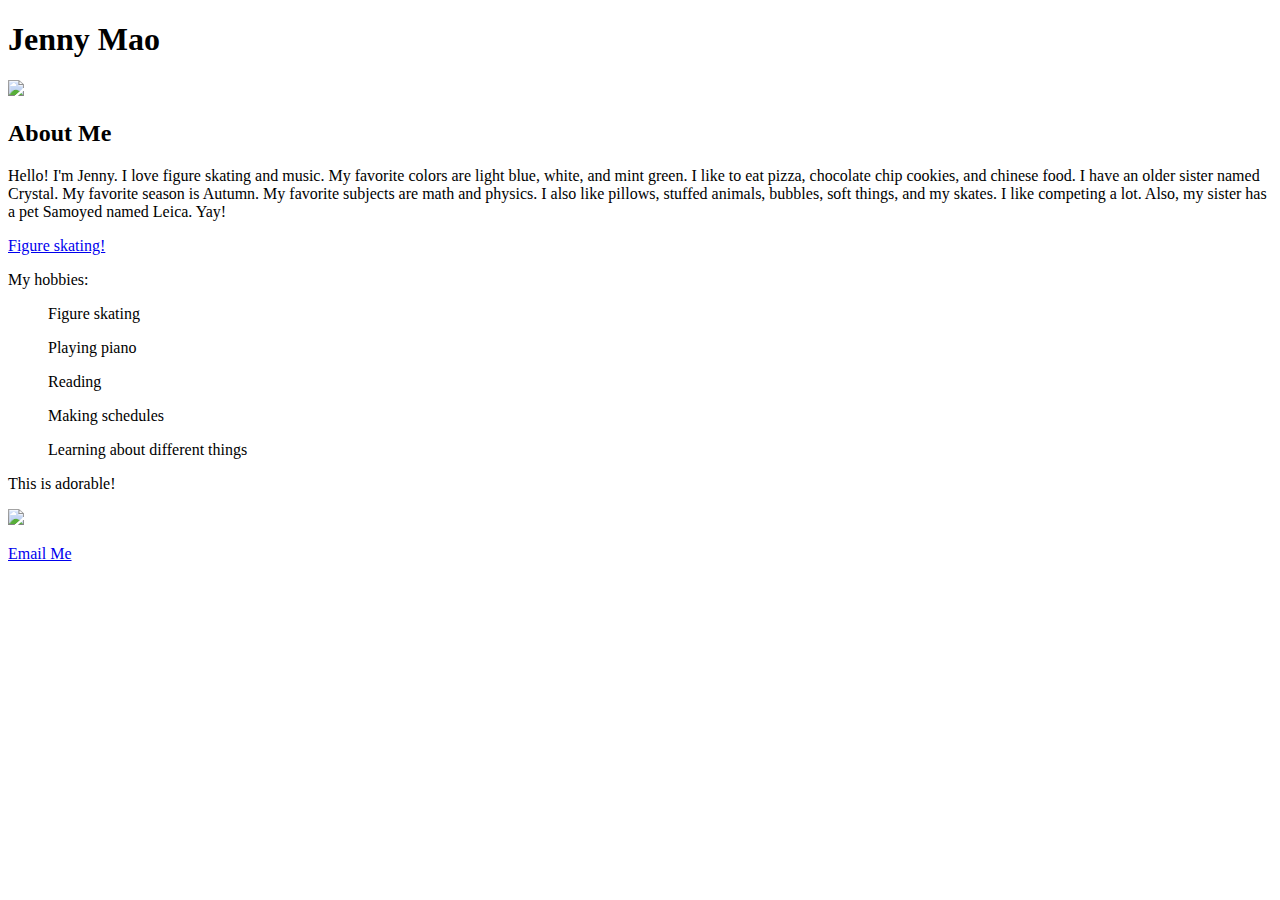
==== index.html @ 94a92fdc "Create index.html" ====
<!DOCTYPE html>
<html>
<head>
    <title>Jenny Mao</title>
</head>
<body>
    <h1>Jenny Mao</h1>
      <img src="http://ih0.redbubble.net/image.31462420.0522/flat,200x200,075,f.u1.jpg">
    <h2> About Me</h2>
Hello! I'm Jenny. I love figure skating and music. My favorite colors are light blue, white, and mint green. I like to eat pizza, chocolate chip cookies, and chinese food. I have an older sister named Crystal. My favorite season is Autumn. My favorite subjects are math and physics. I also like pillows, stuffed animals, bubbles, soft things, and my skates. I like competing a lot. Also, my sister has a pet Samoyed named Leica. Yay!<br> 
    
      
    <p> <a href="https://en.wikipedia.org/wiki/Figure_skating"> Figure skating!</a> <br> </p>
    
    <p>My hobbies:</p>
<ol>Figure skating</ol>
    <ul>Playing piano</ul>
    <ol>Reading</ol>
    <ol>Making schedules</ol>
    <ul>Learning about different things</ul>

    
    <p>This is adorable!</p>
 <img src="http://data.whicdn.com/images/164602851/superthumb.jpg">


   <p><a href="mailto:jclw1415@gmail.com"> Email Me</a></p> 

    </body>
</html>
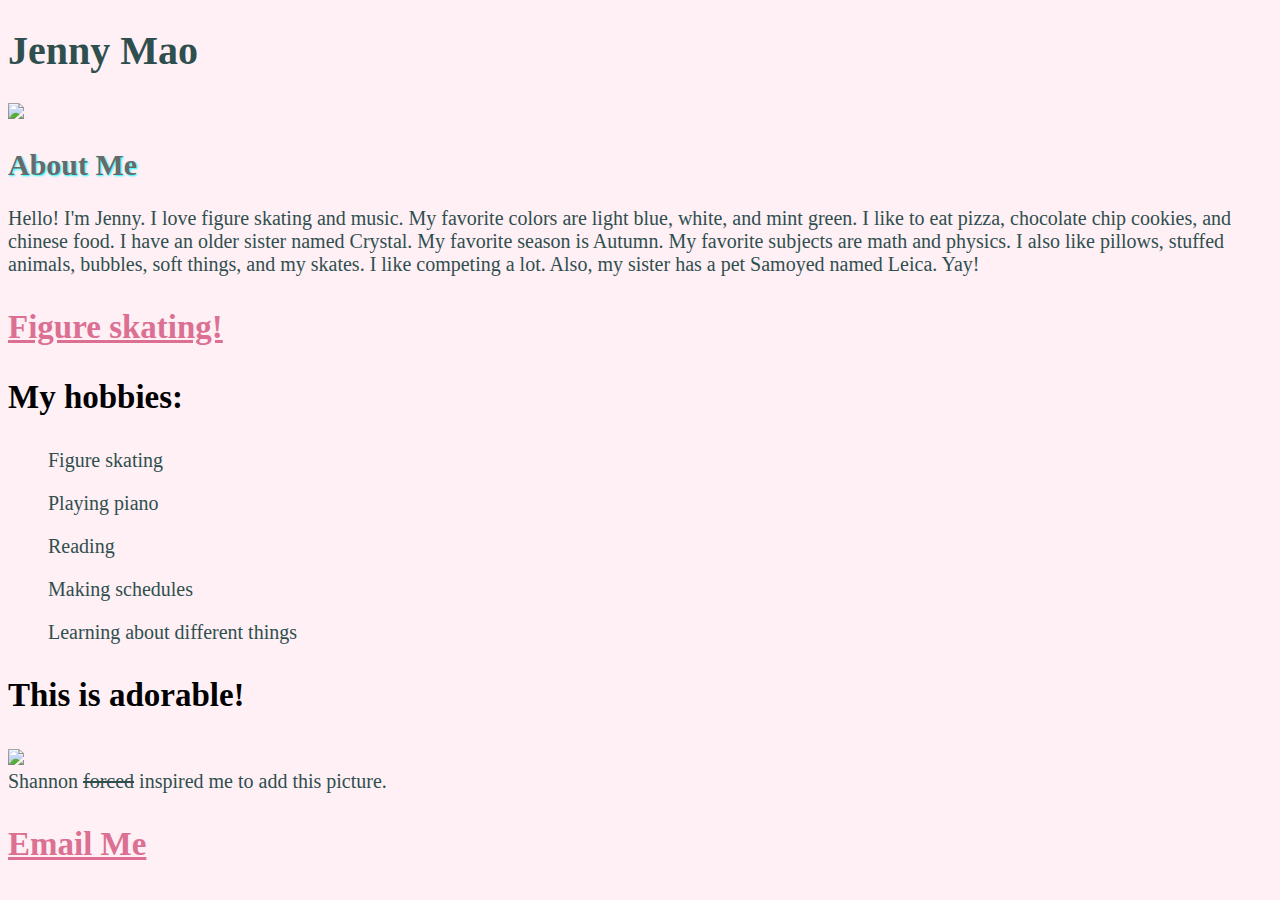
==== commit f0433d62: "Update index.html" ====
--- a/index.html
+++ b/index.html
@@ -4,11 +4,113 @@
     <title>Jenny Mao</title>
 </head>
 <body>
+    
+    <style>
+    
+    <style>
+        h1 {
+    color:deeppink;
+    font-size:65px;
+     text-shadow:4px 2px 1px #ffffff;
+     font-family: Didot, "Didot LT STD", "Hoefler Text", Garamond, "Times New Roman", serif;
+        } 
+        h2 {
+        text-shadow:1px 1px 2px #00ffff;
+        color:dimgrey
+             }
+ body {
+    color: darkslategrey;
+    background-color:lavenderblush;
+    font-family: Didot, "Didot LT STD", "Hoefler Text", Garamond, "Times New Roman", serif; 
+    font-size: 20px;
+    background-image: "http://74211.com/wallpaper/picture_big/Flower-Pattern-Background-Blue-and-Pink-Flowers-Flying-Petals.jpg"
+
+}
+        p {
+         font-weight: bold; 
+        color:black;
+        font-size: 33px;
+        font-family: Didot, "Didot LT STD", "Hoefler Text", Garamond, "Times New Roman", serif;
+        }     
+        
+a:link { /* unvisited link */
+    color: palevioletred;
+}
+
+a:visited { /* visited link */
+    color: palevioletred;
+}
+
+a:hover { /* moused over link */
+    color: lightseagreen;
+}
+
+a:active { /* current link */
+    color: lightpink;
+}
+
+a:focus {  /* focused link */
+    color: palevioletred;
+}
+    
+ <script>
+            alert('Happy Birthday');
+        </script>
+
+    color:deeppink;
+    font-size:65px;
+     text-shadow:4px 2px 1px #ffffff;
+     font-family: Didot, "Didot LT STD", "Hoefler Text", Garamond, "Times New Roman", serif;
+        } 
+        h2 {
+        text-shadow:1px 1px 2px #00ffff;
+        color:dimgrey
+             }
+ body {
+    color: darkslategrey;
+    background-color:lavenderblush;
+    font-family: Didot, "Didot LT STD", "Hoefler Text", Garamond, "Times New Roman", serif; 
+    font-size: 20px
+
+}
+        p {
+         font-weight: bold; 
+        color:black;
+        font-size: 33px;
+        font-family: Didot, "Didot LT STD", "Hoefler Text", Garamond, "Times New Roman", serif;
+        }     
+        
+a:link { /* unvisited link */
+    color: palevioletred;
+}
+
+a:visited { /* visited link */
+    color: palevioletred;
+}
+
+a:hover { /* moused over link */
+    color: lightseagreen;
+}
+
+a:active { /* current link */
+    color: lightpink;
+}
+
+a:focus {  /* focused link */
+    color: palevioletred;
+}
+    
+                                          
+    </style>
+    </style>
+    
     <h1>Jenny Mao</h1>
       <img src="http://ih0.redbubble.net/image.31462420.0522/flat,200x200,075,f.u1.jpg">
     <h2> About Me</h2>
 Hello! I'm Jenny. I love figure skating and music. My favorite colors are light blue, white, and mint green. I like to eat pizza, chocolate chip cookies, and chinese food. I have an older sister named Crystal. My favorite season is Autumn. My favorite subjects are math and physics. I also like pillows, stuffed animals, bubbles, soft things, and my skates. I like competing a lot. Also, my sister has a pet Samoyed named Leica. Yay!<br> 
+
     
+<body background="http://74211.com/wallpaper/picture_big/Flower-Pattern-Background-Blue-and-Pink-Flowers-Flying-Petals.jpg">
       
     <p> <a href="https://en.wikipedia.org/wiki/Figure_skating"> Figure skating!</a> <br> </p>
     
@@ -21,11 +123,16 @@
 
     
     <p>This is adorable!</p>
- <img src="http://data.whicdn.com/images/164602851/superthumb.jpg">
+ <img src="http://data.whicdn.com/images/164602851/superthumb.jpg"> <br>
+    
+    Shannon <strike>forced</strike> inspired me to add this picture. 
 
 
    <p><a href="mailto:jclw1415@gmail.com"> Email Me</a></p> 
 
     </body>
 </html>
-   
+
+<script>
+            alert('Welcome to my page!');
+        </script>
